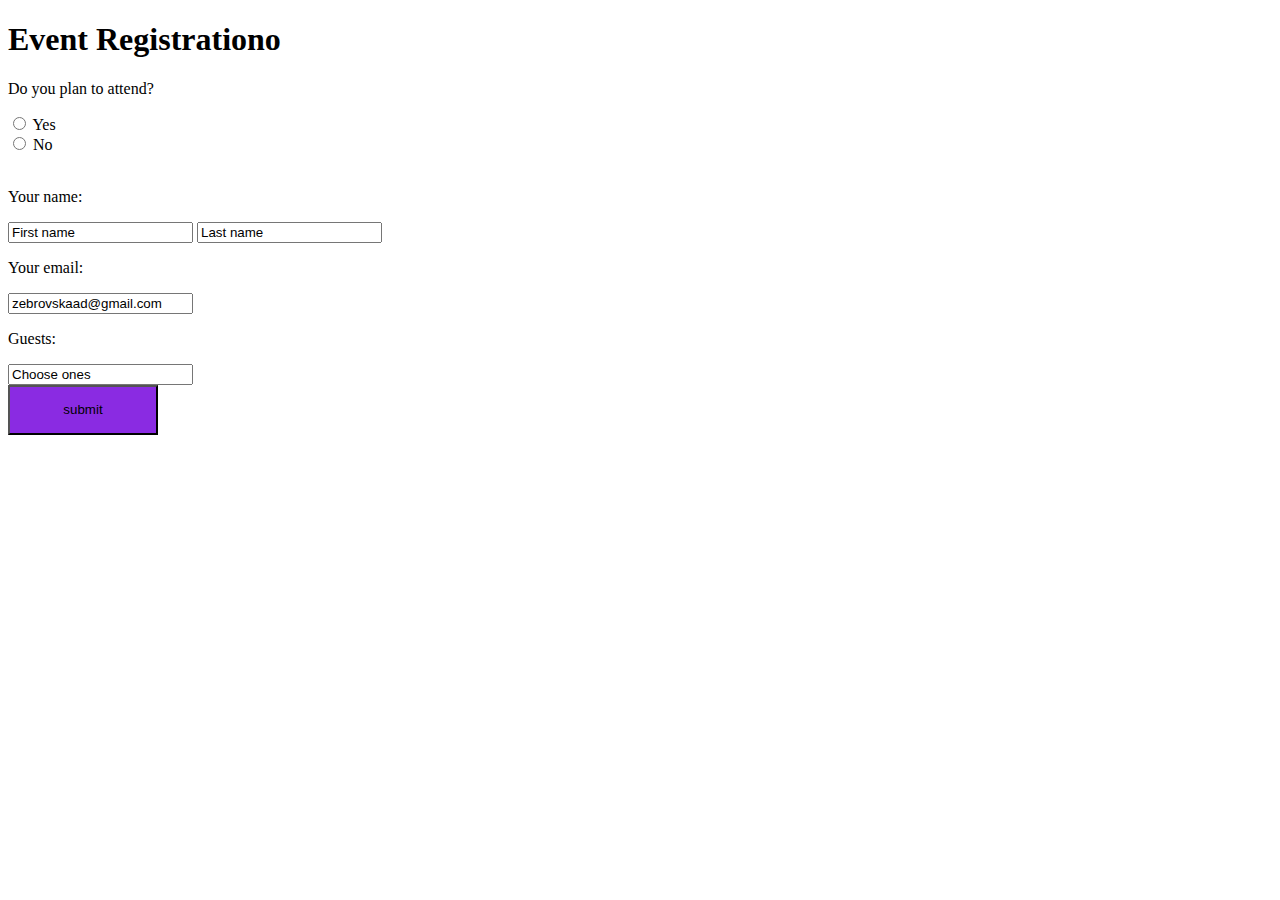
==== form.html @ c7e03787 "Add files via upload" ====
<!DOCTYPE html>
<html lang="en">
<head>
    <meta charset="UTF-8">
    <meta http-equiv="X-UA-Compatible" content="IE=edge">
    <meta name="viewport" content="width=device-width, initial-scale=1.0">
    <title>Document</title>
</head>
<body>
    <h1>
        Event Registrationo
    </h1>
    <p>Do you plan to attend?</p>
    <form>
        <input type="radio" id="Yes" name="Yes" value="Yes">
        <label for="Yes">Yes</label><br>
        <input type="radio" id="No" name="No" value="No">
        <label for="No">No</label>
    </form>
    <br>
    <p>Your name:</p>
    <form>
        <input type="text" id="fame1" name="fame1" value="First name">
        <input type="text"id="fame2" name="fame2" value="Last name">
    </form>
    <p>Your email:</p>
    <form>
        <input type="text" id="fame" name="fame" value="zebrovskaad@gmail.com">
    </form>
    <p>Guests:</p>
    <form>
        <input type="text"  id="fame" name="fame" value="Choose ones">
    </form>
    <label for="button"></label>
    <input type="button" id="button" name="button" value="submit" style="background-color:blueviolet; width:150px;height: 50px;">
</body>
</html>
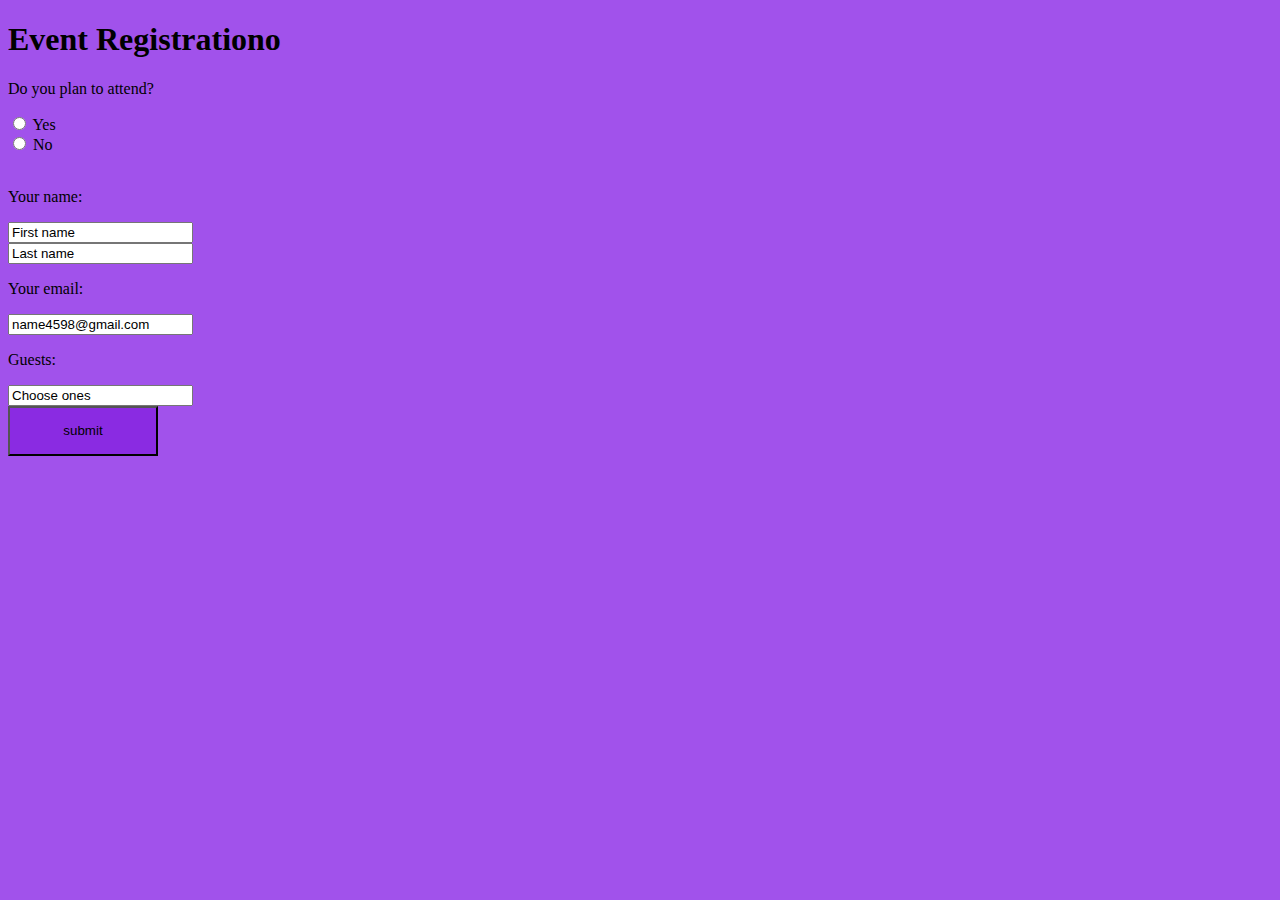
==== commit 7576b945: "Add files via upload" ====
--- a/form.html
+++ b/form.html
@@ -5,6 +5,15 @@
     <meta http-equiv="X-UA-Compatible" content="IE=edge">
     <meta name="viewport" content="width=device-width, initial-scale=1.0">
     <title>Document</title>
+    <style type="text/css">
+		body{
+			background-color: rgb(161, 82, 235);
+		}
+        .h7{
+            background-color: rgb(161, 82, 235);
+            color: rgb(0, 0, 0);
+        }
+        </style>
 </head>
 <body>
     <h1>
@@ -20,12 +29,12 @@
     <br>
     <p>Your name:</p>
     <form>
-        <input type="text" id="fame1" name="fame1" value="First name">
+       <div class="h7"> <input type="text" id="fame1" name="fame1" value="First name"> </div>
         <input type="text"id="fame2" name="fame2" value="Last name">
     </form>
     <p>Your email:</p>
     <form>
-        <input type="text" id="fame" name="fame" value="zebrovskaad@gmail.com">
+        <input type="text" id="fame" name="fame" value="name4598@gmail.com">
     </form>
     <p>Guests:</p>
     <form>
